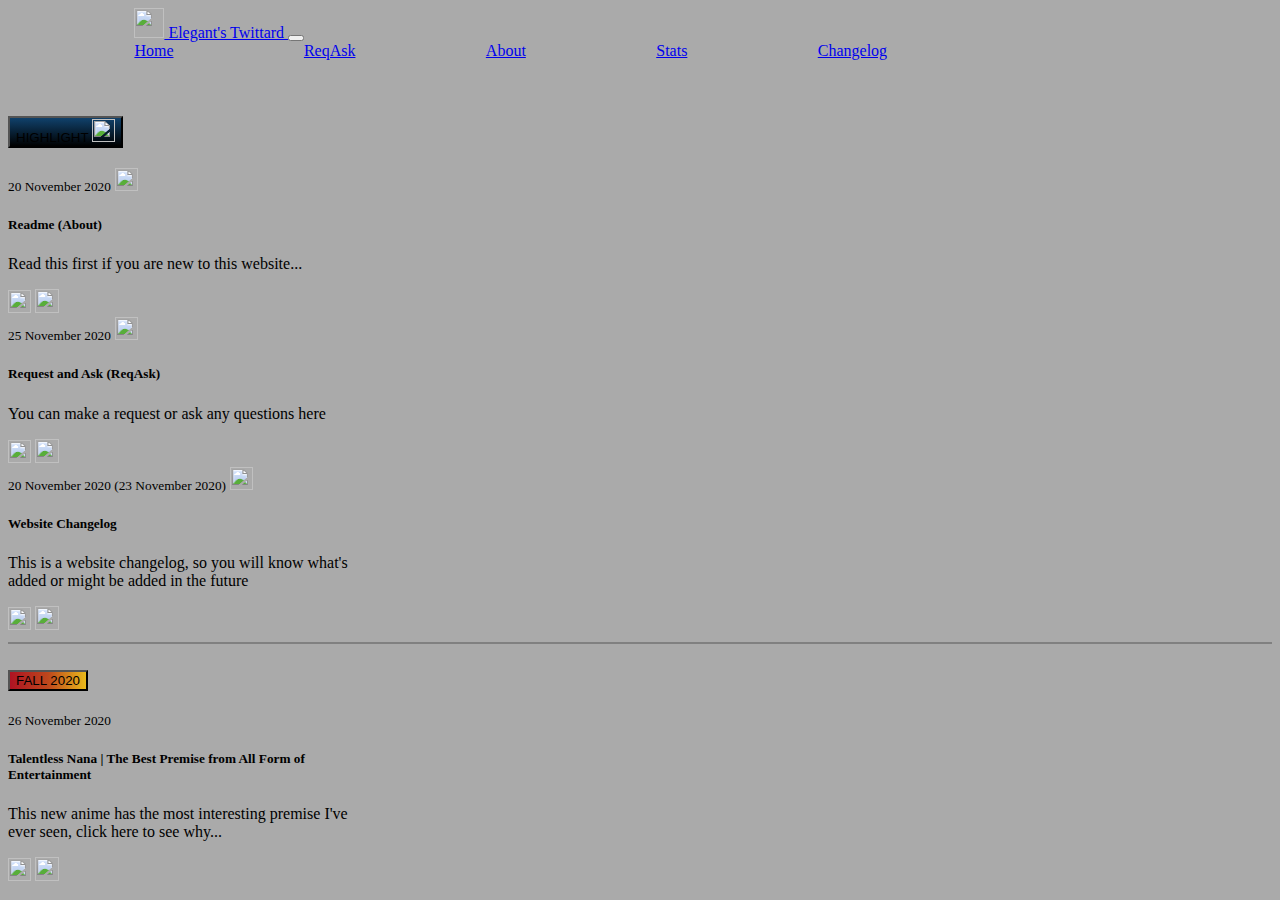
==== Elegant's Twittard/public/index.html @ 8aad4e5f "25 Nov" ====
<!doctype html>
<html lang="en">

<head>
    <!-- Required meta tags -->
    <meta charset="utf-8">
    <meta name="viewport" content="width=device-width, initial-scale=1, shrink-to-fit=no">

    <!-- Bootstrap CSS -->
    <link rel="stylesheet" href="https://cdn.jsdelivr.net/npm/bootstrap@4.5.3/dist/css/bootstrap.min.css"
        integrity="sha384-TX8t27EcRE3e/ihU7zmQxVncDAy5uIKz4rEkgIXeMed4M0jlfIDPvg6uqKI2xXr2" crossorigin="anonymous">
    <link rel="stylesheet" href="css/style.css">

    <title>Elegant's Twittard | Home</title>
</head>

<body class="bg-gradient-light">
    <nav class="navbar navbar-expand-lg navbar-dark bg-dark">
        <a class="navbar-brand" href="index.html">
            <img src="img/icon-color.png" width="30" height="30" class="d-inline-block align-top" alt="" loading="lazy">
            Elegant's Twittard
        </a>
        <button class="navbar-toggler" type="button" data-toggle="collapse" data-target="#navbarNav"
            aria-controls="navbarNav" aria-expanded="false" aria-label="Toggle navigation">
            <span class="navbar-toggler-icon"></span>
        </button>
        <div class="collapse navbar-collapse" id="navbarNav">
            <div class="navbar-nav">
                <a class="nav-link active" href="index.html">Home</a>
                <a class="nav-link" href="reqask.html">ReqAsk</a>
                <a class="nav-link" href="about.html">About</a>
                <a class="nav-link" href="stats.html">Stats</a>
                <a class="nav-link" href="changelog.html">Changelog</a>
            </div>
        </div>
        <script type="text/javascript" src="https://www.counters-free.net/count/7v7d"></script><br>
        <a style="color: rgba(0, 0, 0, 0);" href='https://www.horando.de/'>https://www.horando.de/</a>
        <script type='text/javascript' src='https://www.whomania.com/ctr?id=c6af4d317acd15e054c6b32761e23a190155d211'>
        </script>
    </nav>

    <div class="container-fluid mt-3">
        <div class="border border-dark border-top-0 rounded">
            <h2 class="mb-0">
                <button class="btn btn-link btn-block text-left bg-highlight text-white" type="button"
                    data-toggle="collapse" data-target="#collapseOne" aria-expanded="true" aria-controls="collapseOne">
                    HIGHLIGHT
                    <img src="img/star.png" width="23" height="23" class="float-right" alt="" loading="lazy">
                </button>
            </h2>
            <div class="container-fluid">
                <div id="collapseOne" class="collapse show bg-blur pt-3 pb-3" aria-labelledby="headingOne">
                    <div class="card-deck">
                        <div class="card mx-auto" onclick="location.href='about.html'">
                            <div class="card-header">
                                <small>20 November 2020</small>
                                <img src="img/star.png" width="23" height="23" class="float-right" alt=""
                                    loading="lazy">
                            </div>
                            <div class="card-body">
                                <h5 class="card-title">Readme (About)</h5>
                                <p class="card-text">Read this first if you are new to this website...</p>
                            </div>
                            <div class="card-footer">
                                <img src="img/love.png" width="23" height="23" class="icon-love" alt="" loading="lazy"
                                    onclick="">
                                <img src="img/comment.png" width="24" height="24" class="icon-comment float-right"
                                    alt="" loading="lazy">
                            </div>
                        </div>
                        <div class="card mx-auto" onclick="location.href='reqask.html'">
                            <div class="card-header">
                                <small>25 November 2020</small>
                                <img src="img/star.png" width="23" height="23" class="float-right" alt=""
                                    loading="lazy">
                            </div>
                            <div class="card-body">
                                <h5 class="card-title">Request and Ask (ReqAsk)</h5>
                                <p class="card-text">You can make a request or ask any questions here</p>
                            </div>
                            <div class="card-footer">
                                <img src="img/love.png" width="23" height="23" class="icon-love" alt="" loading="lazy"
                                    onclick="">
                                <img src="img/comment.png" width="24" height="24" class="icon-comment float-right"
                                    alt="" loading="lazy">
                            </div>
                        </div>
                        <div class="card mx-auto" onclick="location.href='changelog.html'">
                            <div class="card-header">
                                <small>20 November 2020 <span class="text-info">(23 November 2020)</span></small>
                                <img src="img/star.png" width="23" height="23" class="float-right" alt=""
                                    loading="lazy">
                            </div>
                            <div class="card-body">
                                <h5 class="card-title">Website Changelog</h5>
                                <p class="card-text">This is a website changelog, so you will know what's added or might
                                    be added in the future</p>
                            </div>
                            <div class="card-footer">
                                <img src="img/love.png" width="23" height="23" class="icon-love" alt="" loading="lazy"
                                    onclick="">
                                <img src="img/comment.png" width="24" height="24" class="icon-comment float-right"
                                    alt="" loading="lazy">
                            </div>
                        </div>
                    </div>
                </div>
            </div>
        </div>
    </div>

    <hr>
    <!-- <hr> -->
    <div class="container-fluid mb-3">
        <div class="border border-dark border-top-0 rounded">
            <h2 class="mb-0">
                <button class="btn btn-link btn-block text-left bg-fall20 text-white" type="button"
                    data-toggle="collapse" data-target="#collapseFall20" aria-expanded="true"
                    aria-controls="collapseFall20">
                    FALL 2020
                </button>
            </h2>
            <div class="container-fluid">
                <div id="collapseFall20" class="collapse show bg-blur pt-3 pb-3" aria-labelledby="headingOne">
                    <div class="card-deck">
                        <!-- <div class="card mx-auto" onclick="location.href='content/webtoonMonsters.html'">
                            <div class="card-header">
                                <small>09 Desember 2020</small>
                            </div>
                            <div class="card-body">
                                <h5 class="card-title">Baby Soap was a Lie</h5>
                                <p class="card-text">This is a wider card with supporting text below as a natural
                                    lead-in to
                                    additional content. This card has even longer content than the first to show
                                    that
                                    equal
                                    height
                                    action.</p>
                            </div>
                            <div class="card-footer">
                                <img src="img/love.png" width="23" height="23" class="icon-love" alt="" loading="lazy"
                                    onclick="">
                                <img src="img/comment.png" width="24" height="24" class="icon-comment float-right"
                                    alt="" loading="lazy">
                            </div>
                        </div>
                    </div>
                    <div class="card-deck pt-3">
                        <div class="card mx-auto" onclick="location.href='content/webtoonMonsters.html'">
                            <div class="card-header">
                                <small>06 Desember 2020</small>
                            </div>
                            <div class="card-body">
                                <h5 class="card-title">One Piece | From Great to Garbage</h5>
                                <p class="card-text">This is a wider card with supporting text below as a natural
                                    lead-in to
                                    additional content. This card has even longer content than the first to show
                                    that
                                    equal
                                    height
                                    action.</p>
                            </div>
                            <div class="card-footer">
                                <img src="img/love.png" width="23" height="23" class="icon-love" alt="" loading="lazy"
                                    onclick="">
                                <img src="img/comment.png" width="24" height="24" class="icon-comment float-right"
                                    alt="" loading="lazy">
                            </div>
                        </div>
                        <div class="card mx-auto" onclick="location.href='../bestPremise.html'">
                            <div class="card-header">
                                <small>03 Desember 2020</small>
                            </div>
                            <div class="card-body">
                                <h5 class="card-title">Weathering With You | Your Name's Rip Off</h5>
                                <p class="card-text">This is a website changelog, so you will know what's added or
                                    might
                                    be
                                    added
                                    in the future</p>
                            </div>
                            <div class="card-footer">
                                <img src="img/love.png" width="23" height="23" class="icon-love" alt="" loading="lazy"
                                    onclick="">
                                <img src="img/comment.png" width="24" height="24" class="icon-comment float-right"
                                    alt="" loading="lazy">
                            </div>
                        </div>
                        <div class="card mx-auto" onclick="location.href='content/webtoonMonsters.html'">
                            <div class="card-header">
                                <small>30 November 2020</small>
                            </div>
                            <div class="card-body">
                                <h5 class="card-title">Best of Youtube (Part 1)</h5>
                                <p class="card-text">This is a wider card with supporting text below as a natural
                                    lead-in to
                                    additional content. This card has even longer content than the first to show
                                    that
                                    equal
                                    height
                                    action.</p>
                            </div>
                            <div class="card-footer">
                                <img src="img/love.png" width="23" height="23" class="icon-love" alt="" loading="lazy"
                                    onclick="">
                                <img src="img/comment.png" width="24" height="24" class="icon-comment float-right"
                                    alt="" loading="lazy">
                            </div>
                        </div> -->
                        <div class="card mx-auto" onclick="location.href='../bestPremise.html'">
                            <div class="card-header">
                                <small>26 November 2020</small>
                            </div>
                            <div class="card-body">
                                <h5 class="card-title">Talentless Nana | The Best Premise from All Form of Entertainment
                                </h5>
                                <p class="card-text">This new anime has the most interesting premise I've ever seen,
                                    click here to see why...</p>
                            </div>
                            <div class="card-footer">
                                <img src="img/love.png" width="23" height="23" class="icon-love" alt="" loading="lazy"
                                    onclick="">
                                <img src="img/comment.png" width="24" height="24" class="icon-comment float-right"
                                    alt="" loading="lazy">
                            </div>
                        </div>
                        <!-- <div class="card mx-auto" onclick="location.href='content/webtoonMonsters.html'">
                            <div class="card-header">
                                <small>24 November 2020</small>
                            </div>
                            <div class="card-body">
                                <h5 class="card-title">3(4) Monsters of Webtoon</h5>
                                <p class="card-text">This is a wider card with supporting text below as a natural
                                    lead-in to
                                    additional content. This card has even longer content than the first to show
                                    that
                                    equal
                                    height
                                    action.</p>
                            </div>
                            <div class="card-footer">
                                <img src="img/love.png" width="23" height="23" class="icon-love" alt="" loading="lazy"
                                    onclick="">
                                <img src="img/comment.png" width="24" height="24" class="icon-comment float-right"
                                    alt="" loading="lazy">
                            </div>
                        </div> -->
                    </div>
                </div>
            </div>
        </div>
    </div>

    <script src="https://www.gstatic.com/firebasejs/8.1.1/firebase-app.js"></script>
    <script src="https://www.gstatic.com/firebasejs/8.0.2/firebase-firestore.js"></script>
    <script src="connection.js"></script>

    <script src="https://code.jquery.com/jquery-3.5.1.slim.min.js"
        integrity="sha384-DfXdz2htPH0lsSSs5nCTpuj/zy4C+OGpamoFVy38MVBnE+IbbVYUew+OrCXaRkfj" crossorigin="anonymous">
    </script>
    <script src="https://cdn.jsdelivr.net/npm/bootstrap@4.5.3/dist/js/bootstrap.bundle.min.js"
        integrity="sha384-ho+j7jyWK8fNQe+A12Hb8AhRq26LrZ/JpcUGGOn+Y7RsweNrtN/tE3MoK7ZeZDyx" crossorigin="anonymous">
    </script>
</body>

</html>
---- Elegant's Twittard/public/css/style.css ----
.navbar-brand {
    margin-left: 10%;
}

.nav-link {
    margin-left: 10%;
}

body {
    background: #aaaaaa;
    background-image: url(../img/grey_wall.png);
}

hr {
    border: 1px solid;
}

.card {
    max-width: 22rem;
}

.card:hover {
    border: 1px solid;
}

.icon-comment:hover {
    width: 26px;
    height: 26px;
}

.icon-love:hover {
    width: 24.5px;
    height: 24.5px;
}

.inv {
    color: rgba(0, 0, 0, 0);
}

.rounded-corner {
    border-radius: 62px;
}

.bg-blur {
    background-image: url(../img/grey_wall_blur.jpg);
}

.bg-highlight {
    /* background: #272727; */
    background: linear-gradient(#10416b, black);
}

.bg-fall20 {
    background: linear-gradient(to left, rgb(233, 185, 27), rgb(190, 71, 28), rgb(174, 19, 35));
}

.tweet {
    background-color: whitesmoke;
}
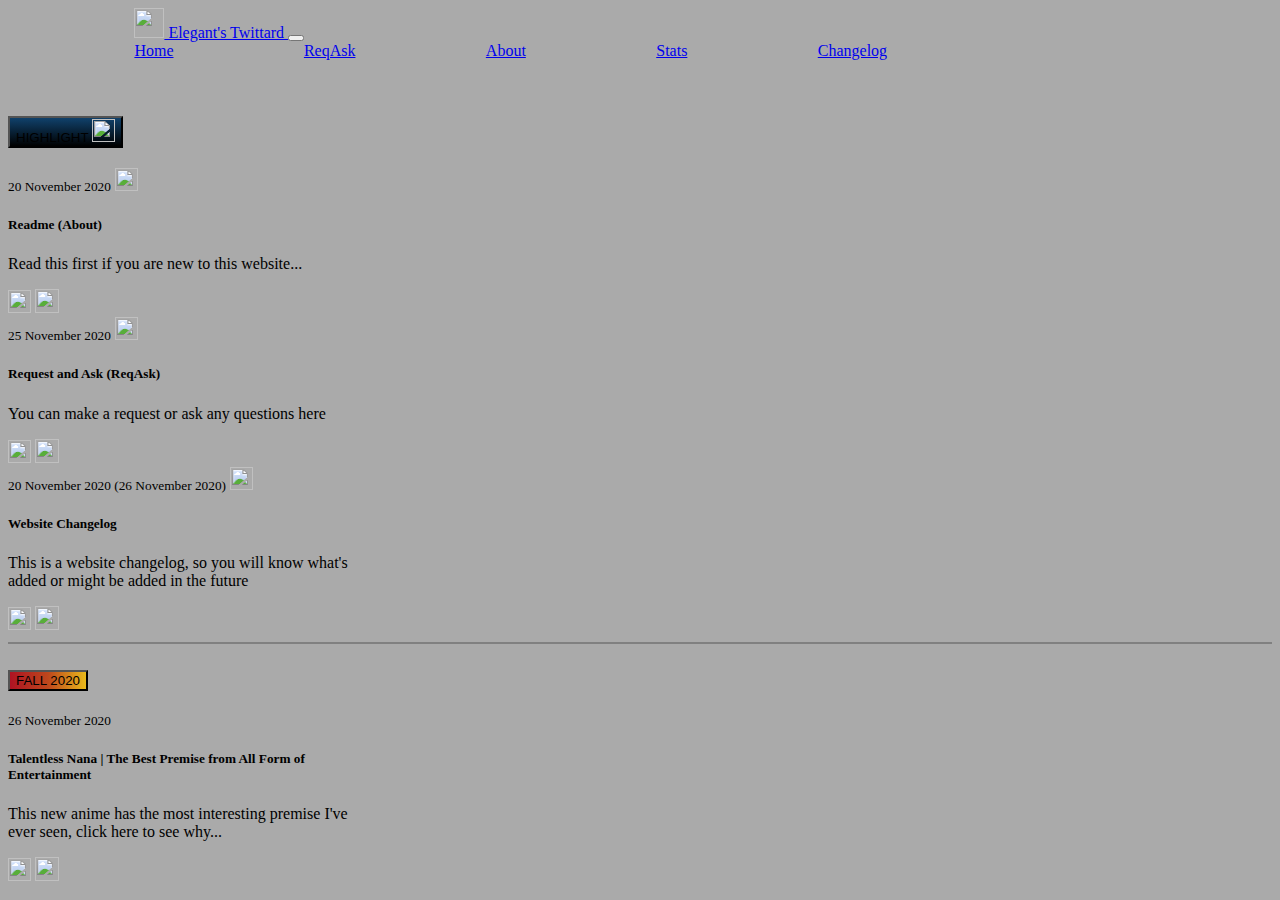
==== commit 3f77614d: "Update 26Nov" ====
--- a/Elegant's Twittard/public/index.html
+++ b/Elegant's Twittard/public/index.html
@@ -87,7 +87,7 @@
                         </div>
                         <div class="card mx-auto" onclick="location.href='changelog.html'">
                             <div class="card-header">
-                                <small>20 November 2020 <span class="text-info">(23 November 2020)</span></small>
+                                <small>20 November 2020 <span class="text-info">(26 November 2020)</span></small>
                                 <img src="img/star.png" width="23" height="23" class="float-right" alt=""
                                     loading="lazy">
                             </div>
@@ -207,7 +207,7 @@
                                     alt="" loading="lazy">
                             </div>
                         </div> -->
-                        <div class="card mx-auto" onclick="location.href='../bestPremise.html'">
+                        <div class="card mx-auto" onclick="location.href='content/bestPremise.html'">
                             <div class="card-header">
                                 <small>26 November 2020</small>
                             </div>
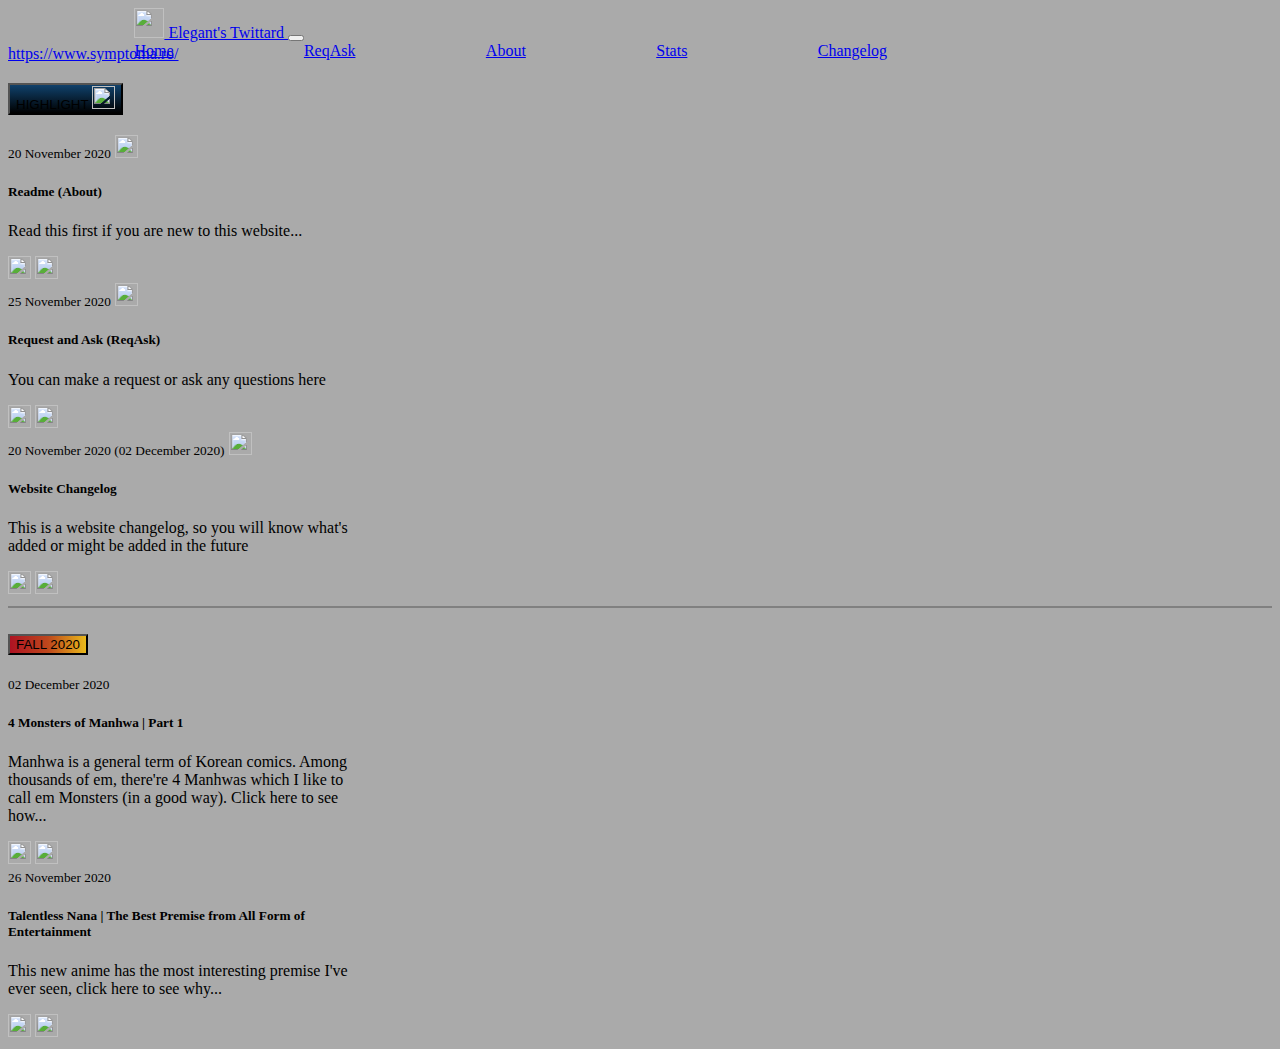
==== commit adf6b0b2: "visitor counter and title fixing" ====
--- a/Elegant's Twittard/public/index.html
+++ b/Elegant's Twittard/public/index.html
@@ -31,12 +31,16 @@
                 <a class="nav-link" href="about.html">About</a>
                 <a class="nav-link" href="stats.html">Stats</a>
                 <a class="nav-link" href="changelog.html">Changelog</a>
+                <div class="visitorCounter ml-5">
+                    <a href='https://www.symptoma.ro/'>https://www.symptoma.ro/</a>
+                    <script type='text/javascript'
+                        src='https://www.freevisitorcounters.com/auth.php?id=3bd406784885c71aae5fc7e3faf4f12bcdf608c0'>
+                    </script>
+                    <script type="text/javascript" src="https://www.freevisitorcounters.com/en/home/counter/772716/t/5">
+                    </script>
+                </div>
             </div>
         </div>
-        <script type="text/javascript" src="https://www.counters-free.net/count/7v7d"></script><br>
-        <a style="color: rgba(0, 0, 0, 0);" href='https://www.horando.de/'>https://www.horando.de/</a>
-        <script type='text/javascript' src='https://www.whomania.com/ctr?id=c6af4d317acd15e054c6b32761e23a190155d211'>
-        </script>
     </nav>
 
     <div class="container-fluid mt-3">
@@ -51,56 +55,65 @@
             <div class="container-fluid">
                 <div id="collapseOne" class="collapse show bg-blur pt-3 pb-3" aria-labelledby="headingOne">
                     <div class="card-deck">
-                        <div class="card mx-auto" onclick="location.href='about.html'">
-                            <div class="card-header">
+                        <div class="card mx-auto">
+                            <div class="card-header" onclick="location.href='about.html'">
                                 <small>20 November 2020</small>
                                 <img src="img/star.png" width="23" height="23" class="float-right" alt=""
                                     loading="lazy">
                             </div>
-                            <div class="card-body">
+                            <div class="card-body" onclick="location.href='about.html'">
                                 <h5 class="card-title">Readme (About)</h5>
                                 <p class="card-text">Read this first if you are new to this website...</p>
                             </div>
                             <div class="card-footer">
                                 <img src="img/love.png" width="23" height="23" class="icon-love" alt="" loading="lazy"
-                                    onclick="">
-                                <img src="img/comment.png" width="24" height="24" class="icon-comment float-right"
-                                    alt="" loading="lazy">
-                            </div>
-                        </div>
-                        <div class="card mx-auto" onclick="location.href='reqask.html'">
-                            <div class="card-header">
+                                    onclick="" onmouseover="this.src='img/love-red.png'"
+                                    onmouseout="this.src='img/love.png'">
+                                <img src="img/comment.png" width="23" height="23" class="icon-comment float-right"
+                                    alt="" loading="lazy" onclick="location.href='about.html#comments-readme'"
+                                    onmouseover="this.src='img/comment-hover.png'"
+                                    onmouseout="this.src='img/comment.png'">
+                            </div>
+                        </div>
+                        <div class="card mx-auto">
+                            <div class="card-header" onclick="location.href='reqask.html'">
                                 <small>25 November 2020</small>
                                 <img src="img/star.png" width="23" height="23" class="float-right" alt=""
                                     loading="lazy">
                             </div>
-                            <div class="card-body">
+                            <div class="card-body" onclick="location.href='reqask.html'">
                                 <h5 class="card-title">Request and Ask (ReqAsk)</h5>
                                 <p class="card-text">You can make a request or ask any questions here</p>
                             </div>
                             <div class="card-footer">
                                 <img src="img/love.png" width="23" height="23" class="icon-love" alt="" loading="lazy"
-                                    onclick="">
-                                <img src="img/comment.png" width="24" height="24" class="icon-comment float-right"
-                                    alt="" loading="lazy">
-                            </div>
-                        </div>
-                        <div class="card mx-auto" onclick="location.href='changelog.html'">
-                            <div class="card-header">
-                                <small>20 November 2020 <span class="text-info">(26 November 2020)</span></small>
+                                    onclick="" onmouseover="this.src='img/love-red.png'"
+                                    onmouseout="this.src='img/love.png'">
+                                <img src="img/comment.png" width="23" height="23" class="icon-comment float-right"
+                                    alt="" loading="lazy" onclick="location.href='reqask.html#comments-reqask'"
+                                    onmouseover="this.src='img/comment-hover.png'"
+                                    onmouseout="this.src='img/comment.png'">
+                            </div>
+                        </div>
+                        <div class="card mx-auto">
+                            <div class="card-header" onclick="location.href='changelog.html'">
+                                <small>20 November 2020 <span class="text-info">(02 December 2020)</span></small>
                                 <img src="img/star.png" width="23" height="23" class="float-right" alt=""
                                     loading="lazy">
                             </div>
-                            <div class="card-body">
+                            <div class="card-body" onclick="location.href='changelog.html'">
                                 <h5 class="card-title">Website Changelog</h5>
                                 <p class="card-text">This is a website changelog, so you will know what's added or might
                                     be added in the future</p>
                             </div>
                             <div class="card-footer">
                                 <img src="img/love.png" width="23" height="23" class="icon-love" alt="" loading="lazy"
-                                    onclick="">
-                                <img src="img/comment.png" width="24" height="24" class="icon-comment float-right"
-                                    alt="" loading="lazy">
+                                    onclick="" onmouseover="this.src='img/love-red.png'"
+                                    onmouseout="this.src='img/love.png'">
+                                <img src="img/comment.png" width="23" height="23" class="icon-comment float-right"
+                                    alt="" loading="lazy" onclick="location.href='changelog.html#comments-web-log'"
+                                    onmouseover="this.src='img/comment-hover.png'"
+                                    onmouseout="this.src='img/comment.png'">
                             </div>
                         </div>
                     </div>
@@ -123,95 +136,33 @@
             <div class="container-fluid">
                 <div id="collapseFall20" class="collapse show bg-blur pt-3 pb-3" aria-labelledby="headingOne">
                     <div class="card-deck">
-                        <!-- <div class="card mx-auto" onclick="location.href='content/webtoonMonsters.html'">
-                            <div class="card-header">
-                                <small>09 Desember 2020</small>
-                            </div>
-                            <div class="card-body">
-                                <h5 class="card-title">Baby Soap was a Lie</h5>
-                                <p class="card-text">This is a wider card with supporting text below as a natural
-                                    lead-in to
-                                    additional content. This card has even longer content than the first to show
-                                    that
-                                    equal
-                                    height
-                                    action.</p>
-                            </div>
-                            <div class="card-footer">
-                                <img src="img/love.png" width="23" height="23" class="icon-love" alt="" loading="lazy"
-                                    onclick="">
-                                <img src="img/comment.png" width="24" height="24" class="icon-comment float-right"
-                                    alt="" loading="lazy">
-                            </div>
-                        </div>
-                    </div>
-                    <div class="card-deck pt-3">
-                        <div class="card mx-auto" onclick="location.href='content/webtoonMonsters.html'">
-                            <div class="card-header">
-                                <small>06 Desember 2020</small>
-                            </div>
-                            <div class="card-body">
-                                <h5 class="card-title">One Piece | From Great to Garbage</h5>
-                                <p class="card-text">This is a wider card with supporting text below as a natural
-                                    lead-in to
-                                    additional content. This card has even longer content than the first to show
-                                    that
-                                    equal
-                                    height
-                                    action.</p>
-                            </div>
-                            <div class="card-footer">
-                                <img src="img/love.png" width="23" height="23" class="icon-love" alt="" loading="lazy"
-                                    onclick="">
-                                <img src="img/comment.png" width="24" height="24" class="icon-comment float-right"
-                                    alt="" loading="lazy">
-                            </div>
-                        </div>
-                        <div class="card mx-auto" onclick="location.href='../bestPremise.html'">
-                            <div class="card-header">
-                                <small>03 Desember 2020</small>
-                            </div>
-                            <div class="card-body">
-                                <h5 class="card-title">Weathering With You | Your Name's Rip Off</h5>
-                                <p class="card-text">This is a website changelog, so you will know what's added or
-                                    might
-                                    be
-                                    added
-                                    in the future</p>
-                            </div>
-                            <div class="card-footer">
-                                <img src="img/love.png" width="23" height="23" class="icon-love" alt="" loading="lazy"
-                                    onclick="">
-                                <img src="img/comment.png" width="24" height="24" class="icon-comment float-right"
-                                    alt="" loading="lazy">
-                            </div>
-                        </div>
-                        <div class="card mx-auto" onclick="location.href='content/webtoonMonsters.html'">
-                            <div class="card-header">
-                                <small>30 November 2020</small>
-                            </div>
-                            <div class="card-body">
-                                <h5 class="card-title">Best of Youtube (Part 1)</h5>
-                                <p class="card-text">This is a wider card with supporting text below as a natural
-                                    lead-in to
-                                    additional content. This card has even longer content than the first to show
-                                    that
-                                    equal
-                                    height
-                                    action.</p>
-                            </div>
-                            <div class="card-footer">
-                                <img src="img/love.png" width="23" height="23" class="icon-love" alt="" loading="lazy"
-                                    onclick="">
-                                <img src="img/comment.png" width="24" height="24" class="icon-comment float-right"
-                                    alt="" loading="lazy">
-                            </div>
-                        </div> -->
-                        <div class="card mx-auto" onclick="location.href='content/bestPremise.html'">
-                            <div class="card-header">
+                        <div class="card mx-auto">
+                            <div class="card-header" onclick="location.href='content/monsterManhwa1.html'">
+                                <small>02 December 2020</small>
+                            </div>
+                            <div class="card-body" onclick="location.href='content/monsterManhwa1.html'">
+                                <h5 class="card-title">4 Monsters of Manhwa | Part 1
+                                </h5>
+                                <p class="card-text">Manhwa is a general term of Korean comics. Among thousands of em,
+                                    there're 4 Manhwas which I like to call em Monsters (in a good way). Click here to
+                                    see how...</p>
+                            </div>
+                            <div class="card-footer">
+                                <img src="img/love.png" width="23" height="23" class="icon-love" alt="" loading="lazy"
+                                    onclick="" onmouseover="this.src='img/love-red.png'"
+                                    onmouseout="this.src='img/love.png'">
+                                <img src="img/comment.png" width="23" height="23" class="icon-comment float-right"
+                                    alt="" loading="lazy"
+                                    onclick="location.href='content/monsterManhwa1.html#comments-monsterManhwa1'"
+                                    onmouseover="this.src='img/comment-hover.png'"
+                                    onmouseout="this.src='img/comment.png'">
+                            </div>
+                        </div>
+                        <div class="card mx-auto">
+                            <div class="card-header" onclick="location.href='content/bestPremise.html'">
                                 <small>26 November 2020</small>
                             </div>
-                            <div class="card-body">
+                            <div class="card-body" onclick="location.href='content/bestPremise.html'">
                                 <h5 class="card-title">Talentless Nana | The Best Premise from All Form of Entertainment
                                 </h5>
                                 <p class="card-text">This new anime has the most interesting premise I've ever seen,
@@ -219,32 +170,15 @@
                             </div>
                             <div class="card-footer">
                                 <img src="img/love.png" width="23" height="23" class="icon-love" alt="" loading="lazy"
-                                    onclick="">
-                                <img src="img/comment.png" width="24" height="24" class="icon-comment float-right"
-                                    alt="" loading="lazy">
-                            </div>
-                        </div>
-                        <!-- <div class="card mx-auto" onclick="location.href='content/webtoonMonsters.html'">
-                            <div class="card-header">
-                                <small>24 November 2020</small>
-                            </div>
-                            <div class="card-body">
-                                <h5 class="card-title">3(4) Monsters of Webtoon</h5>
-                                <p class="card-text">This is a wider card with supporting text below as a natural
-                                    lead-in to
-                                    additional content. This card has even longer content than the first to show
-                                    that
-                                    equal
-                                    height
-                                    action.</p>
-                            </div>
-                            <div class="card-footer">
-                                <img src="img/love.png" width="23" height="23" class="icon-love" alt="" loading="lazy"
-                                    onclick="">
-                                <img src="img/comment.png" width="24" height="24" class="icon-comment float-right"
-                                    alt="" loading="lazy">
-                            </div>
-                        </div> -->
+                                    onclick="" onmouseover="this.src='img/love-red.png'"
+                                    onmouseout="this.src='img/love.png'">
+                                <img src="img/comment.png" width="23" height="23" class="icon-comment float-right"
+                                    alt="" loading="lazy"
+                                    onclick="location.href='content/bestPremise.html#comments-bestPremise'"
+                                    onmouseover="this.src='img/comment-hover.png'"
+                                    onmouseout="this.src='img/comment.png'">
+                            </div>
+                        </div>
                     </div>
                 </div>
             </div>
@@ -253,7 +187,7 @@
 
     <script src="https://www.gstatic.com/firebasejs/8.1.1/firebase-app.js"></script>
     <script src="https://www.gstatic.com/firebasejs/8.0.2/firebase-firestore.js"></script>
-    <script src="connection.js"></script>
+    <script src="js/connection.js"></script>
 
     <script src="https://code.jquery.com/jquery-3.5.1.slim.min.js"
         integrity="sha384-DfXdz2htPH0lsSSs5nCTpuj/zy4C+OGpamoFVy38MVBnE+IbbVYUew+OrCXaRkfj" crossorigin="anonymous">
--- a/Elegant's Twittard/public/css/style.css
+++ b/Elegant's Twittard/public/css/style.css
@@ -23,15 +23,23 @@
     border: 1px solid;
 }
 
-.icon-comment:hover {
+.gold {
+    color: #FCC201;
+}
+
+.visitorCounter {
+    margin-top: -15px;
+}
+
+/* .icon-comment:hover {
     width: 26px;
     height: 26px;
 }
 
 .icon-love:hover {
-    width: 24.5px;
-    height: 24.5px;
-}
+    width: 23px;
+    height: 23px;
+} */
 
 .inv {
     color: rgba(0, 0, 0, 0);
@@ -56,4 +64,60 @@
 
 .tweet {
     background-color: whitesmoke;
+}
+
+/* pop-up meme */
+.popup .overlay {
+    position: fixed;
+    top: 0px;
+    left: 0px;
+    width: 100vw;
+    height: 100vh;
+    background: rgba(0, 0, 0, 0.7);
+    z-index: 1;
+    display: none;
+}
+
+.popup .content {
+    position: fixed;
+    top: 50%;
+    left: 50%;
+    transform: translate(-50%, -50%) scale(0);
+    width: 400px;
+    height: auto;
+    z-index: 2;
+    text-align: center;
+    padding: 20px;
+    box-sizing: border-box;
+    font-family: "Open Sans", sans-serif;
+}
+
+.popup .close-btn {
+    cursor: pointer;
+    position: fixed;
+    right: 25px;
+    top: 5px;
+    width: 30px;
+    height: 30px;
+    background: red;
+    color: #fff;
+    font-size: 25px;
+    font-weight: 600;
+    line-height: 30px;
+    text-align: center;
+    border-radius: 50%;
+}
+
+.popup.active .overlay {
+    display: block;
+}
+
+.popup.active .content {
+    transition: all 300ms ease-in-out;
+    transform: translate(-50%, -50%) scale(1);
+}
+
+.popup-meme {
+    cursor: pointer;
+    color: #0000FF;
 }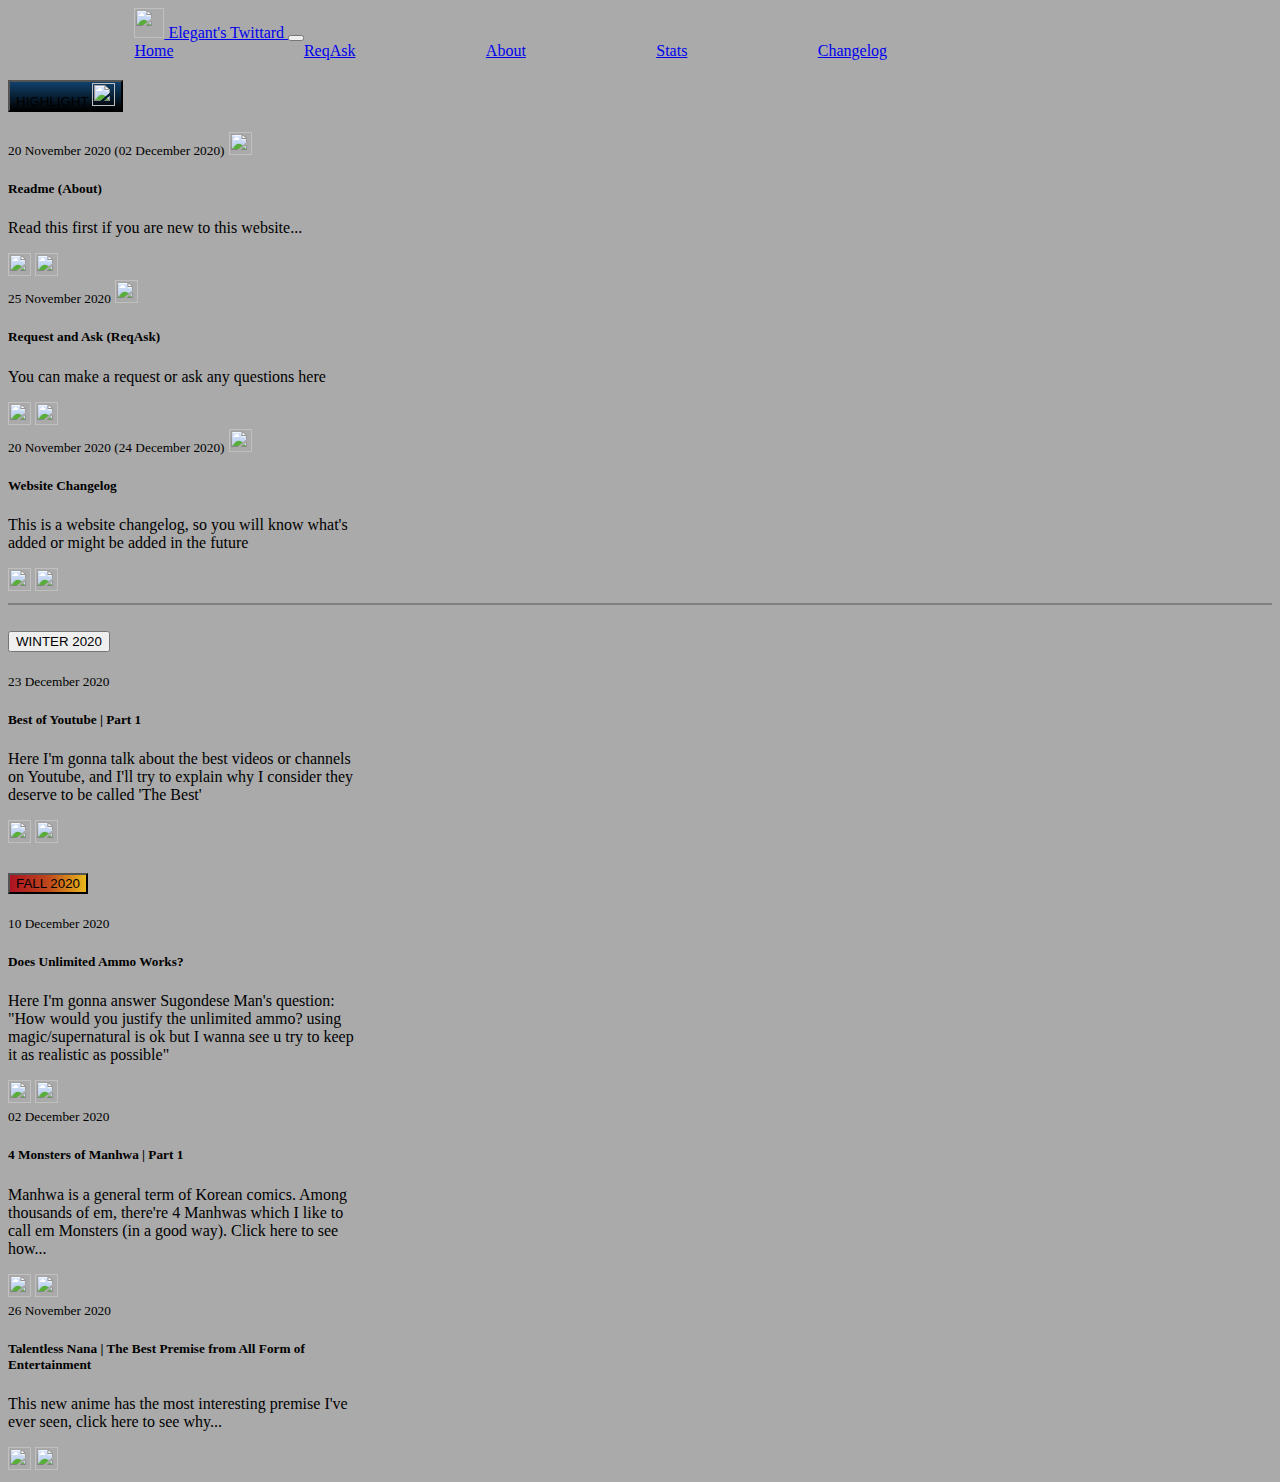
==== commit c3aa0404: "24Dec" ====
--- a/Elegant's Twittard/public/index.html
+++ b/Elegant's Twittard/public/index.html
@@ -31,14 +31,7 @@
                 <a class="nav-link" href="about.html">About</a>
                 <a class="nav-link" href="stats.html">Stats</a>
                 <a class="nav-link" href="changelog.html">Changelog</a>
-                <div class="visitorCounter ml-5">
-                    <a href='https://www.symptoma.ro/'>https://www.symptoma.ro/</a>
-                    <script type='text/javascript'
-                        src='https://www.freevisitorcounters.com/auth.php?id=3bd406784885c71aae5fc7e3faf4f12bcdf608c0'>
-                    </script>
-                    <script type="text/javascript" src="https://www.freevisitorcounters.com/en/home/counter/772716/t/5">
-                    </script>
-                </div>
+                <a class="nav-link active" href="stats.html" id="visitor"></a>
             </div>
         </div>
     </nav>
@@ -57,7 +50,7 @@
                     <div class="card-deck">
                         <div class="card mx-auto">
                             <div class="card-header" onclick="location.href='about.html'">
-                                <small>20 November 2020</small>
+                                <small>20 November 2020 <span class="text-info">(02 December 2020)</span></small>
                                 <img src="img/star.png" width="23" height="23" class="float-right" alt=""
                                     loading="lazy">
                             </div>
@@ -97,7 +90,7 @@
                         </div>
                         <div class="card mx-auto">
                             <div class="card-header" onclick="location.href='changelog.html'">
-                                <small>20 November 2020 <span class="text-info">(02 December 2020)</span></small>
+                                <small>20 November 2020 <span class="text-info">(24 December 2020)</span></small>
                                 <img src="img/star.png" width="23" height="23" class="float-right" alt=""
                                     loading="lazy">
                             </div>
@@ -123,7 +116,45 @@
     </div>
 
     <hr>
-    <!-- <hr> -->
+    <div class="container-fluid mb-3">
+        <div class="border border-dark border-top-0 rounded">
+            <h2 class="mb-0">
+                <button class="btn btn-link btn-block text-left bg-winter20 text-white" type="button"
+                    data-toggle="collapse" data-target="#collapseWinter20" aria-expanded="true"
+                    aria-controls="collapseWinter20">
+                    WINTER 2020
+                </button>
+            </h2>
+            <div class="container-fluid">
+                <div id="collapseWinter20" class="collapse show bg-blur pt-3 pb-3" aria-labelledby="headingOne">
+                    <div class="card-deck">
+                        <div class="card mx-auto">
+                            <div class="card-header" onclick="location.href='content/bestOfYoutube1.html'">
+                                <small>23 December 2020</small>
+                            </div>
+                            <div class="card-body" onclick="location.href='content/bestOfYoutube1.html'">
+                                <h5 class="card-title">Best of Youtube | Part 1
+                                </h5>
+                                <p class="card-text">Here I'm gonna talk about the best videos or channels on Youtube,
+                                    and I'll try to explain why I consider they deserve to be called 'The Best'</p>
+                            </div>
+                            <div class="card-footer">
+                                <img src="img/love.png" width="23" height="23" class="icon-love" alt="" loading="lazy"
+                                    onclick="" onmouseover="this.src='img/love-red.png'"
+                                    onmouseout="this.src='img/love.png'">
+                                <img src="img/comment.png" width="23" height="23" class="icon-comment float-right"
+                                    alt="" loading="lazy"
+                                    onclick="location.href='content/bestOfYoutube1.html#comments-bestOfYoutube1'"
+                                    onmouseover="this.src='img/comment-hover.png'"
+                                    onmouseout="this.src='img/comment.png'">
+                            </div>
+                        </div>
+                    </div>
+                </div>
+            </div>
+        </div>
+    </div>
+
     <div class="container-fluid mb-3">
         <div class="border border-dark border-top-0 rounded">
             <h2 class="mb-0">
@@ -137,6 +168,28 @@
                 <div id="collapseFall20" class="collapse show bg-blur pt-3 pb-3" aria-labelledby="headingOne">
                     <div class="card-deck">
                         <div class="card mx-auto">
+                            <div class="card-header" onclick="location.href='content/unlimitedAmmo.html'">
+                                <small>10 December 2020</small>
+                            </div>
+                            <div class="card-body" onclick="location.href='content/unlimitedAmmo.html'">
+                                <h5 class="card-title">Does Unlimited Ammo Works?
+                                </h5>
+                                <p class="card-text">Here I'm gonna answer Sugondese Man's question: "How would you
+                                    justify the unlimited ammo? using magic/supernatural is ok but I wanna see u try to
+                                    keep it as realistic as possible"</p>
+                            </div>
+                            <div class="card-footer">
+                                <img src="img/love.png" width="23" height="23" class="icon-love" alt="" loading="lazy"
+                                    onclick="" onmouseover="this.src='img/love-red.png'"
+                                    onmouseout="this.src='img/love.png'">
+                                <img src="img/comment.png" width="23" height="23" class="icon-comment float-right"
+                                    alt="" loading="lazy"
+                                    onclick="location.href='content/unlimitedAmmo.html#comments-unlimitedAmmo'"
+                                    onmouseover="this.src='img/comment-hover.png'"
+                                    onmouseout="this.src='img/comment.png'">
+                            </div>
+                        </div>
+                        <div class="card mx-auto">
                             <div class="card-header" onclick="location.href='content/monsterManhwa1.html'">
                                 <small>02 December 2020</small>
                             </div>
@@ -188,6 +241,7 @@
     <script src="https://www.gstatic.com/firebasejs/8.1.1/firebase-app.js"></script>
     <script src="https://www.gstatic.com/firebasejs/8.0.2/firebase-firestore.js"></script>
     <script src="js/connection.js"></script>
+    <script src="js/ui.js"></script>
 
     <script src="https://code.jquery.com/jquery-3.5.1.slim.min.js"
         integrity="sha384-DfXdz2htPH0lsSSs5nCTpuj/zy4C+OGpamoFVy38MVBnE+IbbVYUew+OrCXaRkfj" crossorigin="anonymous">
